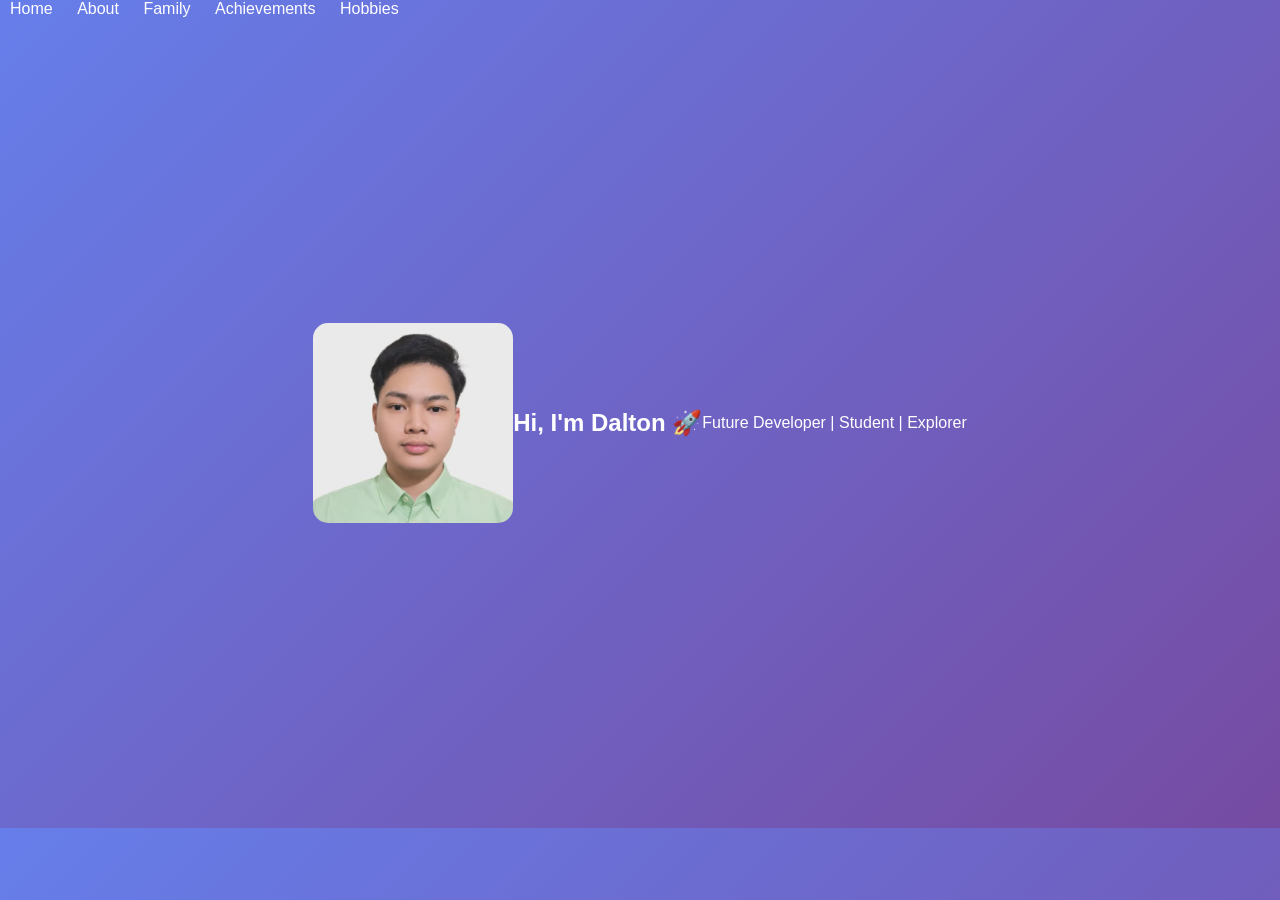
==== index.html @ f3c1c34c "Update index.html" ====
<!DOCTYPE html>
<html lang="en">
<head>
  <meta charset="UTF-8">
  <title>Dalton Portfolio</title>
  <link rel="stylesheet" href="style.css">
</head>
<body>

<nav>
  <a href="index.html">Home</a>
  <a href="about.html">About</a>
  <a href="family.html">Family</a>
  <a href="achievements.html">Achievements</a>
  <a href="hobbies.html">Hobbies</a>
</nav>

<section class="hero">
  <img src="profile.jpg" class="profile">
  <h1>Hi, I'm Dalton 🚀</h1>
  <p>Future Developer | Student | Explorer</p>
</section>

</body>
</html>
---- style.css ----
/* MAIN DESIGN */
body {
  margin: 0;
  font-family: 'Poppins', sans-serif;
  background: linear-gradient(135deg, #667eea, #764ba2);
  color: white;
}

/* NAVBAR */
.navbar {
  display: flex;
  justify-content: space-between;
  padding: 20px 40px;
  background: rgba(0,0,0,0.6);
  backdrop-filter: blur(10px);
}

/* LINKS */
nav a {
  margin: 0 10px;
  text-decoration: none;
  color: white;
  transition: 0.3s;
}

nav a:hover {
  color: #00f7ff;
}

/* HERO */
.hero {
  height: 90vh;
  display: flex;
  justify-content: center;
  align-items: center;
  text-align: center;
  background: url('https://images.unsplash.com/photo-1503264116251-35a269479413') center/cover;
}

.hero-content {
  background: rgba(0,0,0,0.5);
  padding: 40px;
  border-radius: 20px;
}

/* BUTTON */
.btn {
  padding: 12px 25px;
  background: #00f7ff;
  color: black;
  border-radius: 30px;
  text-decoration: none;
}

/* FEATURES */
.features {
  display: flex;
  justify-content: center;
  gap: 20px;
  padding: 40px;
}

.feature-card {
  background: rgba(255,255,255,0.1);
  padding: 20px;
  border-radius: 15px;
  transition: 0.3s;
}

.feature-card:hover {
  transform: translateY(-10px) scale(1.05);
}

/* CARD */
.card {
  background: white;
  color: black;
  margin: 40px auto;
  padding: 30px;
  width: 80%;
  border-radius: 15px;
  text-align: center;
}

/* IMAGES */
.profile {
  width: 200px;
  border-radius: 15px;
}

/* GRID */
.hobby-grid {
  display: grid;
  grid-template-columns: repeat(2,1fr);
  gap: 20px;
}

/* ANIMATIONS */
.fade-down {
  animation: fadeDown 1s ease;
}

.fade-up {
  animation: fadeUp 1.5s ease;
}

.zoom-in {
  animation: zoomIn 1.5s ease;
}

.float {
  animation: float 3s ease-in-out infinite;
}

.pulse {
  animation: pulse 2s infinite;
}

/* KEYFRAMES */
@keyframes fadeDown {
  from {opacity: 0; transform: translateY(-50px);}
  to {opacity: 1; transform: translateY(0);}
}

@keyframes fadeUp {
  from {opacity: 0; transform: translateY(50px);}
  to {opacity: 1; transform: translateY(0);}
}

@keyframes zoomIn {
  from {opacity: 0; transform: scale(0.7);}
  to {opacity: 1; transform: scale(1);}
}

@keyframes float {
  0% {transform: translateY(0);}
  50% {transform: translateY(-10px);}
  100% {transform: translateY(0);}
}

@keyframes pulse {
  0% {transform: scale(1);}
  50% {transform: scale(1.1);}
  100% {transform: scale(1);}
}
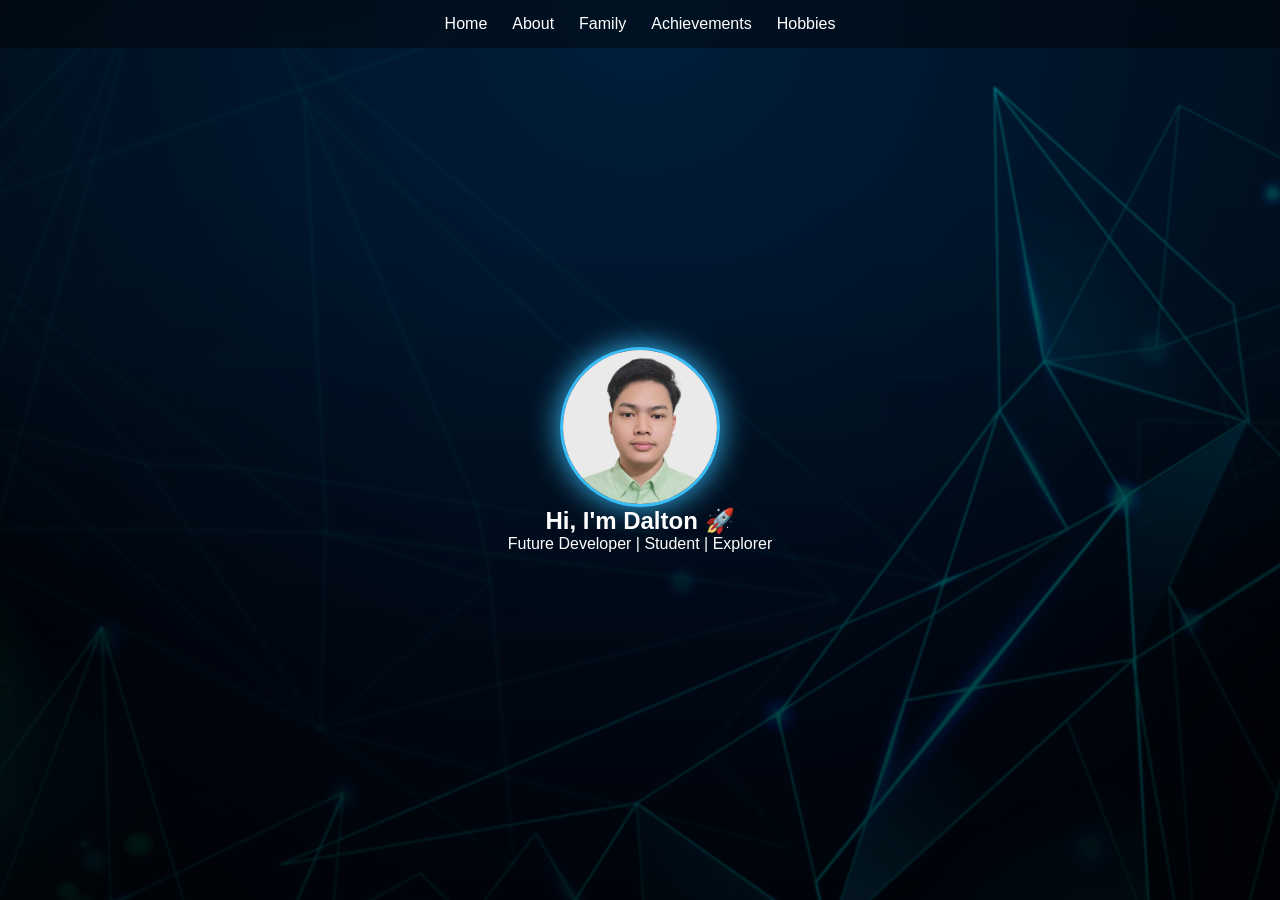
==== commit c737a20e: "Update index.html" ====
--- a/index.html
+++ b/index.html
@@ -20,6 +20,6 @@
   <h1>Hi, I'm Dalton 🚀</h1>
   <p>Future Developer | Student | Explorer</p>
 </section>
-
+<script src="script.js"></script>
 </body>
 </html>
--- a/style.css
+++ b/style.css
@@ -1,145 +1,149 @@
-/* MAIN DESIGN */
-body {
+/* RESET */
+* {
   margin: 0;
-  font-family: 'Poppins', sans-serif;
-  background: linear-gradient(135deg, #667eea, #764ba2);
-  color: white;
+  padding: 0;
+  box-sizing: border-box;
+  font-family: Poppins, sans-serif;
 }
 
-/* NAVBAR */
-.navbar {
-  display: flex;
-  justify-content: space-between;
-  padding: 20px 40px;
-  background: rgba(0,0,0,0.6);
-  backdrop-filter: blur(10px);
+/* ===== CINEMATIC BACKGROUND ===== */
+body {
+  background: url("background.jpg") no-repeat center center fixed;
+  background-size: cover;
+  color: white;
+  overflow-x: hidden;
+  position: relative;
 }
 
-/* LINKS */
+/* DARK DEPTH LAYER */
+body::before {
+  content: "";
+  position: fixed;
+  inset: 0;
+  background: radial-gradient(circle at top, rgba(0,0,0,0.3), rgba(0,0,0,0.85));
+  z-index: -2;
+}
+
+/* FLOATING PARTICLES */
+.particle {
+  position: fixed;
+  width: 6px;
+  height: 6px;
+  background: rgba(255,255,255,0.6);
+  border-radius: 50%;
+  animation: floatUp linear infinite;
+  z-index: -1;
+}
+
+@keyframes floatUp {
+  from {
+    transform: translateY(100vh);
+    opacity: 0;
+  }
+  to {
+    transform: translateY(-10vh);
+    opacity: 1;
+  }
+}
+
+/* NAV */
+nav {
+  position: fixed;
+  top: 0;
+  width: 100%;
+  padding: 15px;
+  display: flex;
+  justify-content: center;
+  gap: 25px;
+  background: rgba(0,0,0,0.4);
+  backdrop-filter: blur(12px);
+  z-index: 1000;
+}
+
 nav a {
-  margin: 0 10px;
+  color: white;
   text-decoration: none;
-  color: white;
   transition: 0.3s;
 }
 
 nav a:hover {
-  color: #00f7ff;
+  color: #38bdf8;
+  transform: scale(1.1);
 }
 
 /* HERO */
 .hero {
-  height: 90vh;
+  height: 100vh;
   display: flex;
+  flex-direction: column;
   justify-content: center;
   align-items: center;
   text-align: center;
-  background: url('https://images.unsplash.com/photo-1503264116251-35a269479413') center/cover;
 }
 
-.hero-content {
-  background: rgba(0,0,0,0.5);
-  padding: 40px;
-  border-radius: 20px;
+.profile {
+  width: 160px;
+  height: 160px;
+  border-radius: 50%;
+  border: 3px solid #38bdf8;
+  box-shadow: 0 0 30px #38bdf8;
+  object-fit: cover;
+  transition: 0.4s;
 }
 
-/* BUTTON */
-.btn {
-  padding: 12px 25px;
-  background: #00f7ff;
-  color: black;
-  border-radius: 30px;
-  text-decoration: none;
+.profile:hover {
+  transform: scale(1.1);
 }
 
-/* FEATURES */
-.features {
-  display: flex;
-  justify-content: center;
-  gap: 20px;
-  padding: 40px;
-}
-
-.feature-card {
-  background: rgba(255,255,255,0.1);
-  padding: 20px;
-  border-radius: 15px;
-  transition: 0.3s;
-}
-
-.feature-card:hover {
-  transform: translateY(-10px) scale(1.05);
-}
-
-/* CARD */
-.card {
-  background: white;
-  color: black;
-  margin: 40px auto;
-  padding: 30px;
-  width: 80%;
-  border-radius: 15px;
+/* SECTIONS */
+section {
+  padding: 110px 20px;
+  max-width: 1100px;
+  margin: auto;
   text-align: center;
 }
 
-/* IMAGES */
-.profile {
-  width: 200px;
-  border-radius: 15px;
+/* GLASS CARDS */
+.cards {
+  display: grid;
+  grid-template-columns: repeat(auto-fit,minmax(250px,1fr));
+  gap: 25px;
 }
 
-/* GRID */
-.hobby-grid {
-  display: grid;
-  grid-template-columns: repeat(2,1fr);
-  gap: 20px;
+.card {
+  background: rgba(255,255,255,0.08);
+  border: 1px solid rgba(255,255,255,0.15);
+  backdrop-filter: blur(12px);
+  padding: 20px;
+  border-radius: 15px;
+  transition: 0.4s;
 }
 
-/* ANIMATIONS */
-.fade-down {
-  animation: fadeDown 1s ease;
+.card:hover {
+  transform: translateY(-10px) scale(1.03);
+  box-shadow: 0 10px 30px rgba(56,189,248,0.3);
 }
 
-.fade-up {
-  animation: fadeUp 1.5s ease;
+/* IMAGES */
+.card img {
+  width: 100%;
+  height: 200px;
+  object-fit: cover;
+  border-radius: 10px;
 }
 
-.zoom-in {
-  animation: zoomIn 1.5s ease;
+/* PAGE FADE */
+body {
+  animation: fadeIn 1s ease-in;
 }
 
-.float {
-  animation: float 3s ease-in-out infinite;
+@keyframes fadeIn {
+  from {
+    opacity: 0;
+    transform: scale(1.02);
+  }
+  to {
+    opacity: 1;
+    transform: scale(1);
+  }
 }
-
-.pulse {
-  animation: pulse 2s infinite;
-}
-
-/* KEYFRAMES */
-@keyframes fadeDown {
-  from {opacity: 0; transform: translateY(-50px);}
-  to {opacity: 1; transform: translateY(0);}
-}
-
-@keyframes fadeUp {
-  from {opacity: 0; transform: translateY(50px);}
-  to {opacity: 1; transform: translateY(0);}
-}
-
-@keyframes zoomIn {
-  from {opacity: 0; transform: scale(0.7);}
-  to {opacity: 1; transform: scale(1);}
-}
-
-@keyframes float {
-  0% {transform: translateY(0);}
-  50% {transform: translateY(-10px);}
-  100% {transform: translateY(0);}
-}
-
-@keyframes pulse {
-  0% {transform: scale(1);}
-  50% {transform: scale(1.1);}
-  100% {transform: scale(1);}
-}
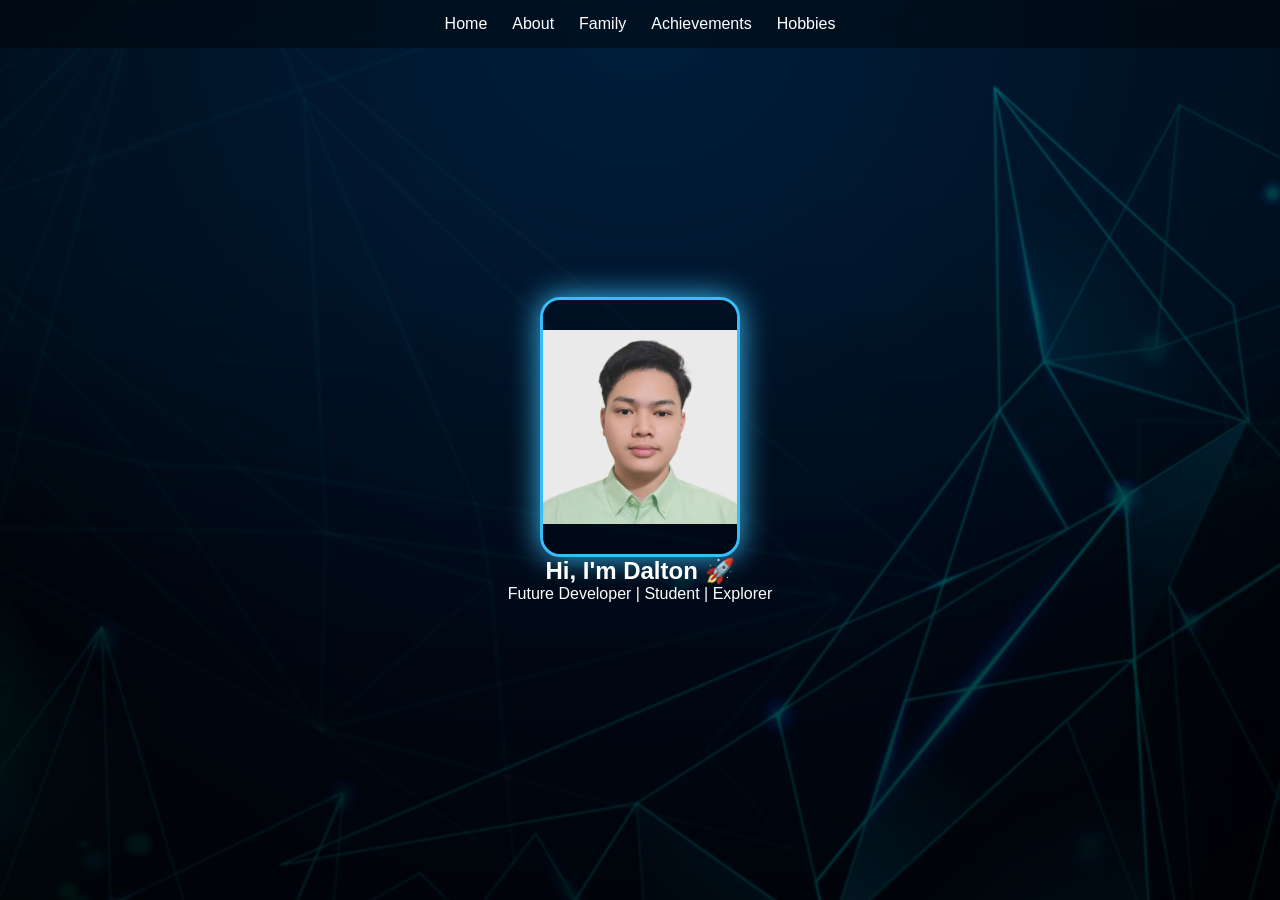
==== commit 1b96a2f4: "Update index.html" ====
--- a/index.html
+++ b/index.html
@@ -16,7 +16,9 @@
 </nav>
 
 <section class="hero">
+  <div class="profile-box">
   <img src="profile.jpg" class="profile">
+</div>
   <h1>Hi, I'm Dalton 🚀</h1>
   <p>Future Developer | Student | Explorer</p>
 </section>
--- a/style.css
+++ b/style.css
@@ -81,14 +81,26 @@
   text-align: center;
 }
 
-.profile {
-  width: 160px;
-  height: 160px;
-  border-radius: 50%;
+.profile-box {
+  width: 200px;
+  height: 260px;
+  border-radius: 20px;
+  overflow: hidden;
   border: 3px solid #38bdf8;
   box-shadow: 0 0 30px #38bdf8;
-  object-fit: cover;
-  transition: 0.4s;
+  display: flex;
+  justify-content: center;
+  align-items: center;
+}
+
+/* IMAGE INSIDE BOX */
+.profile {
+  width: 100%;
+  height: 100%;
+  object-fit: contain;
+  object-position: center;
+  background: rgba(0,0,0,0.2);
+}
 }
 
 .profile:hover {
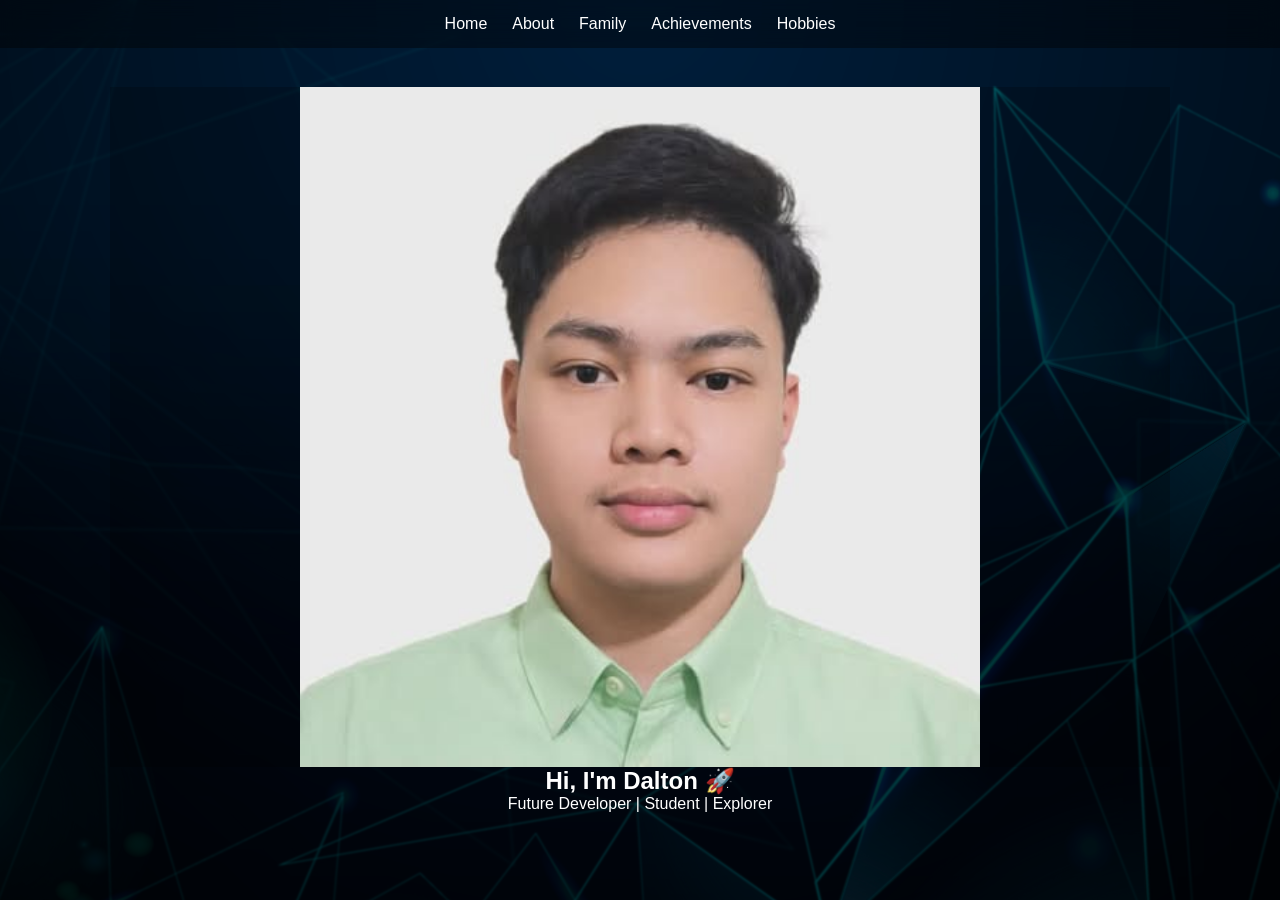
==== commit c718be35: "Update index.html" ====
--- a/index.html
+++ b/index.html
@@ -16,9 +16,7 @@
 </nav>
 
 <section class="hero">
-  <div class="profile-box">
   <img src="profile.jpg" class="profile">
-</div>
   <h1>Hi, I'm Dalton 🚀</h1>
   <p>Future Developer | Student | Explorer</p>
 </section>
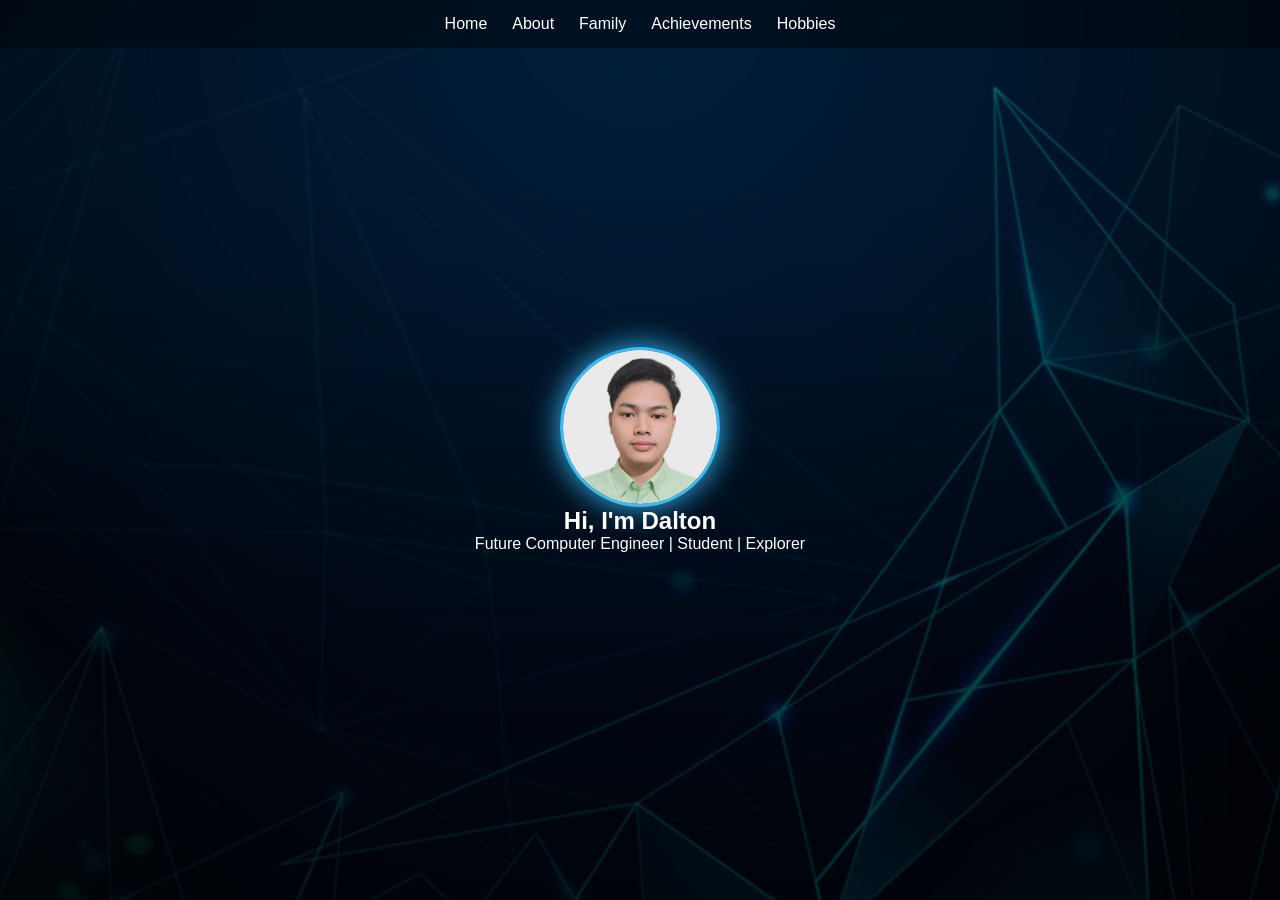
==== commit a7498b2c: "Update index.html" ====
--- a/index.html
+++ b/index.html
@@ -17,8 +17,8 @@
 
 <section class="hero">
   <img src="profile.jpg" class="profile">
-  <h1>Hi, I'm Dalton 🚀</h1>
-  <p>Future Developer | Student | Explorer</p>
+  <h1>Hi, I'm Dalton </h1>
+  <p>Future Computer Engineer | Student | Explorer</p>
 </section>
 <script src="script.js"></script>
 </body>
--- a/style.css
+++ b/style.css
@@ -81,26 +81,14 @@
   text-align: center;
 }
 
-.profile-box {
-  width: 200px;
-  height: 260px;
-  border-radius: 20px;
-  overflow: hidden;
+.profile {
+  width: 160px;
+  height: 160px;
+  border-radius: 50%;
   border: 3px solid #38bdf8;
   box-shadow: 0 0 30px #38bdf8;
-  display: flex;
-  justify-content: center;
-  align-items: center;
-}
-
-/* IMAGE INSIDE BOX */
-.profile {
-  width: 100%;
-  height: 100%;
-  object-fit: contain;
-  object-position: center;
-  background: rgba(0,0,0,0.2);
-}
+  object-fit: cover;
+  transition: 0.4s;
 }
 
 .profile:hover {
